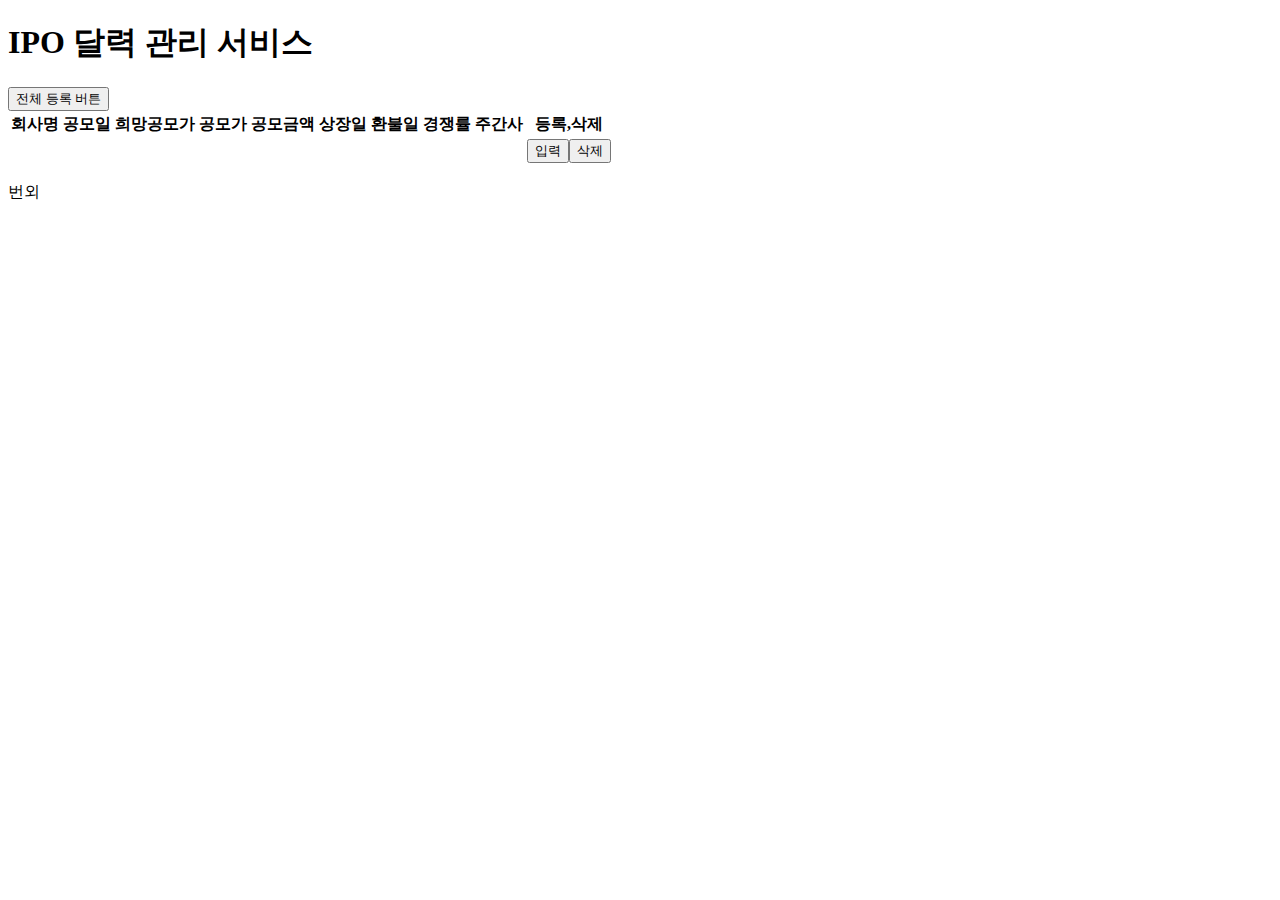
==== src/main/resources/templates/index.html @ 982ef8e3 "git 연동 1차 백업 javascript" ====
<!DOCTYPE html>
<html xmlns:th="http://www.thymeleaf.org"
	xmlns:layout="http://www.ultraq.net.nz/web/thymeleaf/layout">
<head>
<meta charset="UTF-8">
<link th:href="@{/css/index.css}" rel="stylesheet" type="text/css">
<script type="text/javascript" th:src="@{/js/index.js}"></script>


<title>ipoStockCalender</title>
</head>
<body>
	<h1>IPO 달력 관리 서비스</h1>
	<button>전체 등록 버튼</button>
	
	<!-- 구글 로그인 부분 -->
	<div>
		<button id="authorize_button" style="display: none;">Authorize</button>
		<button id="signout_button" style="display: none;">Sign Out</button>
	</div>
	
	<table>
		<thead>
			<tr>
				<th>회사명</th>
				<th>공모일</th>
				<th>희망공모가</th>
				<th>공모가</th>
				<th>공모금액</th>
				<th>상장일</th>
				<th>환불일</th>
				<th>경쟁률</th>
				<th>주간사</th>
				<th>등록,삭제</th>
			</tr>
		</thead>
		<tbody>
			<tr th:each="ipo : ${ipoList}">
				<td th:text="${ipo.name}"></td>
				<td th:text="${ipo.date}"></td>
				<td th:text="${ipo.watedPrice}"></td>
				<td th:text="${ipo.price}"></td>
				<td th:text="${ipo.wantedTotal}"></td>
				<td th:text="${ipo.OpenDate}"></td>
				<td th:text="${ipo.refundedDate}"></td>
				<td th:text="${ipo.competitionRate}"></td>
				<td th:text="${ipo.StockCoName}"></td>
				<td><button>입력</button><button>삭제</button></td>				
			</tr>
		</tbody>
	</table>
	
	<p>번외</p>
	<pre id="content" style="white-space: pre-wrap;"></pre>
	
	<script type="text/javascript" th:src="@{/js/googleAPI.js}"></script>

	<script async defer src="https://apis.google.com/js/api.js"
      onload="this.onload=function(){};handleClientLoad()"
      onreadystatechange="if (this.readyState === 'complete') this.onload()">
    </script>

</body>
</html>
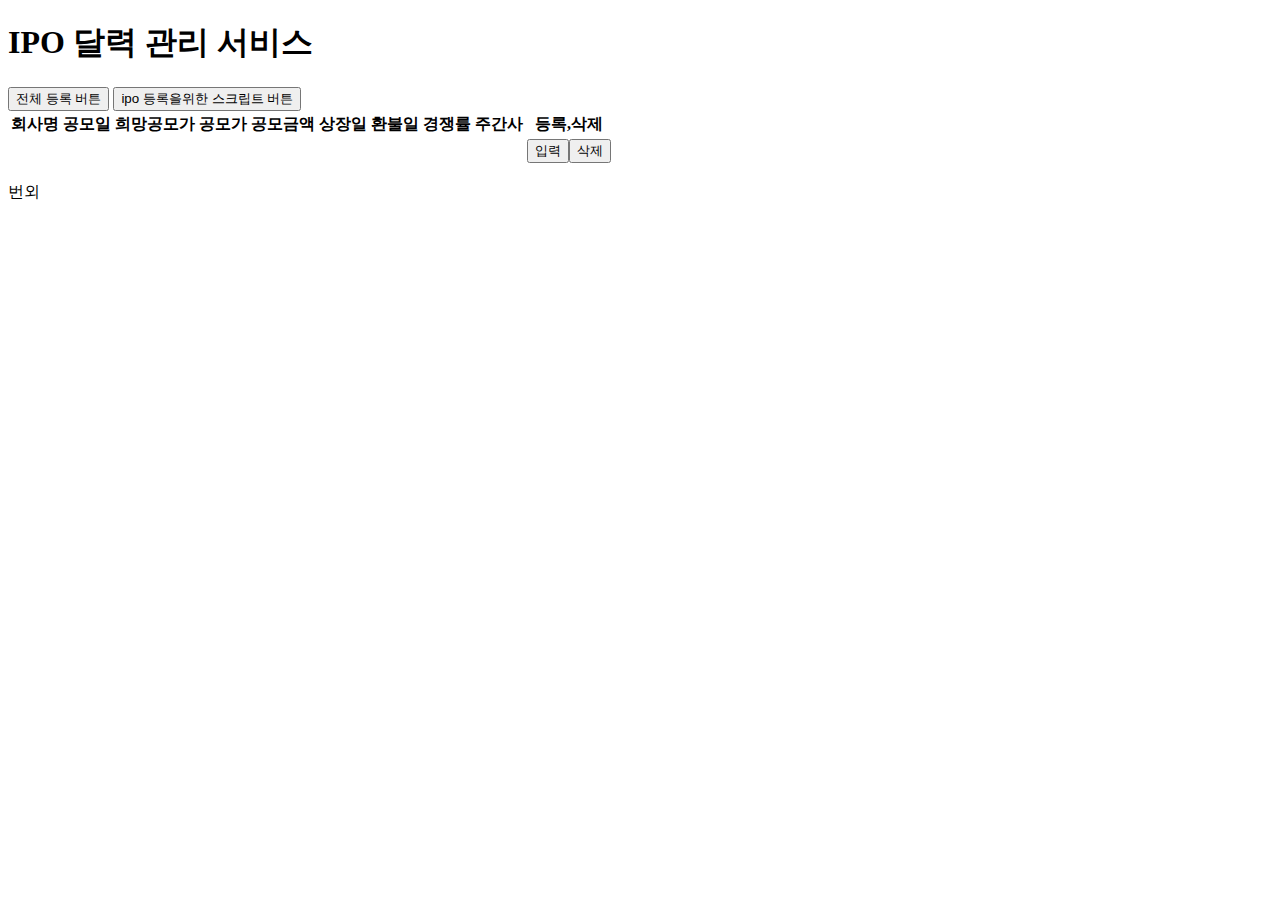
==== commit fe3e7ca9: "등록기능 함수 만듦" ====
--- a/src/main/resources/templates/index.html
+++ b/src/main/resources/templates/index.html
@@ -12,7 +12,8 @@
 <body>
 	<h1>IPO 달력 관리 서비스</h1>
 	<button>전체 등록 버튼</button>
-	
+	<button id="TestInsert" onclick="execute()">ipo 등록을위한 스크립트 버튼</button>
+	<!-- <button id="TestInsert" onclick="eventInsert()">ipo 등록을위한 스크립트 테스트 버튼</button> -->
 	<!-- 구글 로그인 부분 -->
 	<div>
 		<button id="authorize_button" style="display: none;">Authorize</button>
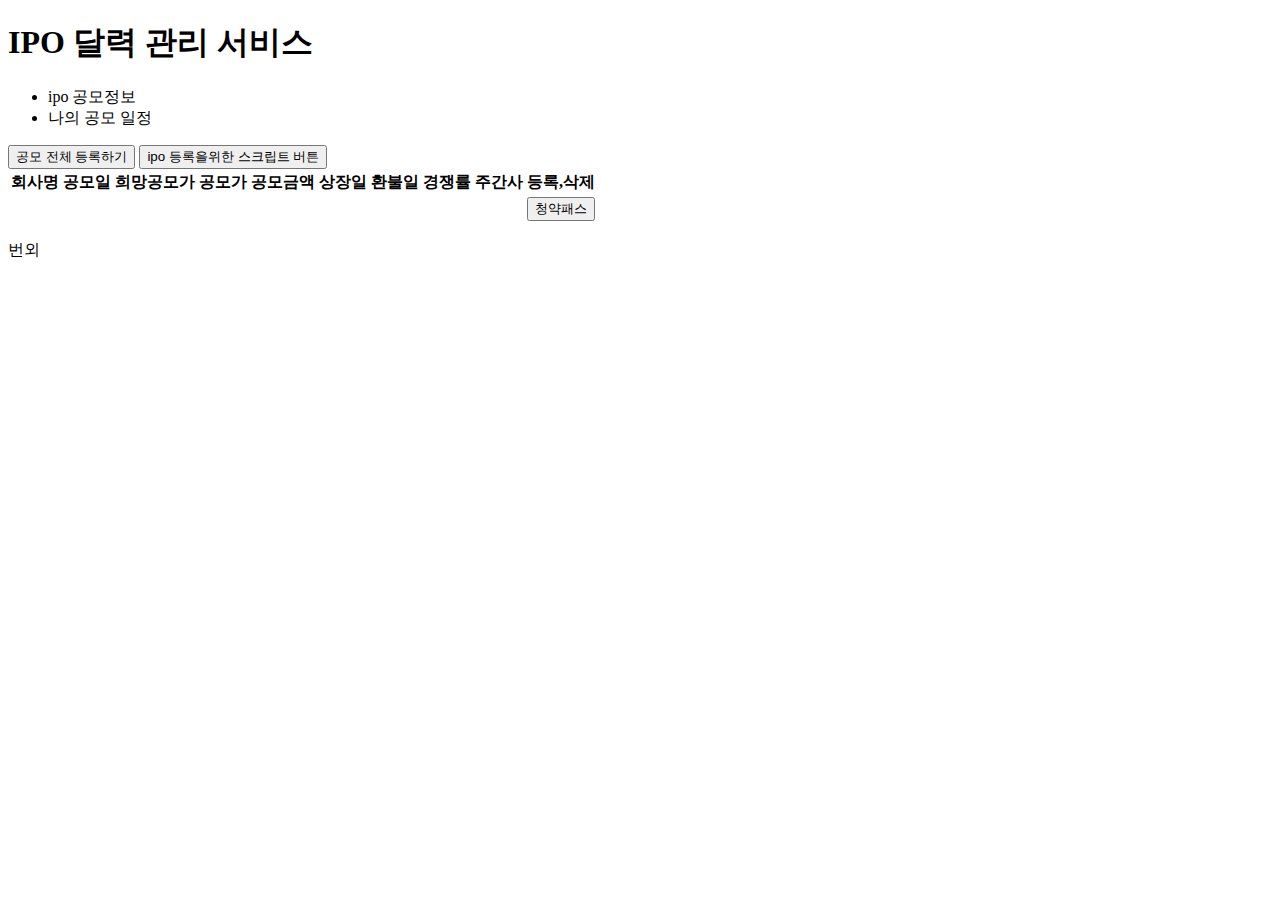
==== commit 92266296: "구글 캘린더 개별등록 기능 생성" ====
--- a/src/main/resources/templates/index.html
+++ b/src/main/resources/templates/index.html
@@ -11,12 +11,18 @@
 </head>
 <body>
 	<h1>IPO 달력 관리 서비스</h1>
-	<button>전체 등록 버튼</button>
-	<button id="TestInsert" onclick="execute()">ipo 등록을위한 스크립트 버튼</button>
-	<!-- <button id="TestInsert" onclick="eventInsert()">ipo 등록을위한 스크립트 테스트 버튼</button> -->
+	<ul>
+		<li>ipo 공모정보</li>
+		<li onclick="listUpcomingEvents()">나의 공모 일정</li>
+		
+	</ul>
+	
+	<button>공모 전체 등록하기</button>
+	<button id="TestInsert" onclick="EventInsertexecute()">ipo 등록을위한 스크립트 버튼</button>
+
 	<!-- 구글 로그인 부분 -->
 	<div>
-		<button id="authorize_button" style="display: none;">Authorize</button>
+		<button id="authorize_button" style="display: none;">로그인</button>
 		<button id="signout_button" style="display: none;">Sign Out</button>
 	</div>
 	
@@ -46,16 +52,14 @@
 				<td th:text="${ipo.refundedDate}"></td>
 				<td th:text="${ipo.competitionRate}"></td>
 				<td th:text="${ipo.StockCoName}"></td>
-				<td><button>입력</button><button>삭제</button></td>				
+				<td><button>청약패스</button></td>				
 			</tr>
 		</tbody>
 	</table>
 	
 	<p>번외</p>
-	<pre id="content" style="white-space: pre-wrap;"></pre>
-	
+	<pre id="content" style="white-space: pre-wrap;"></pre>	
 	<script type="text/javascript" th:src="@{/js/googleAPI.js}"></script>
-
 	<script async defer src="https://apis.google.com/js/api.js"
       onload="this.onload=function(){};handleClientLoad()"
       onreadystatechange="if (this.readyState === 'complete') this.onload()">
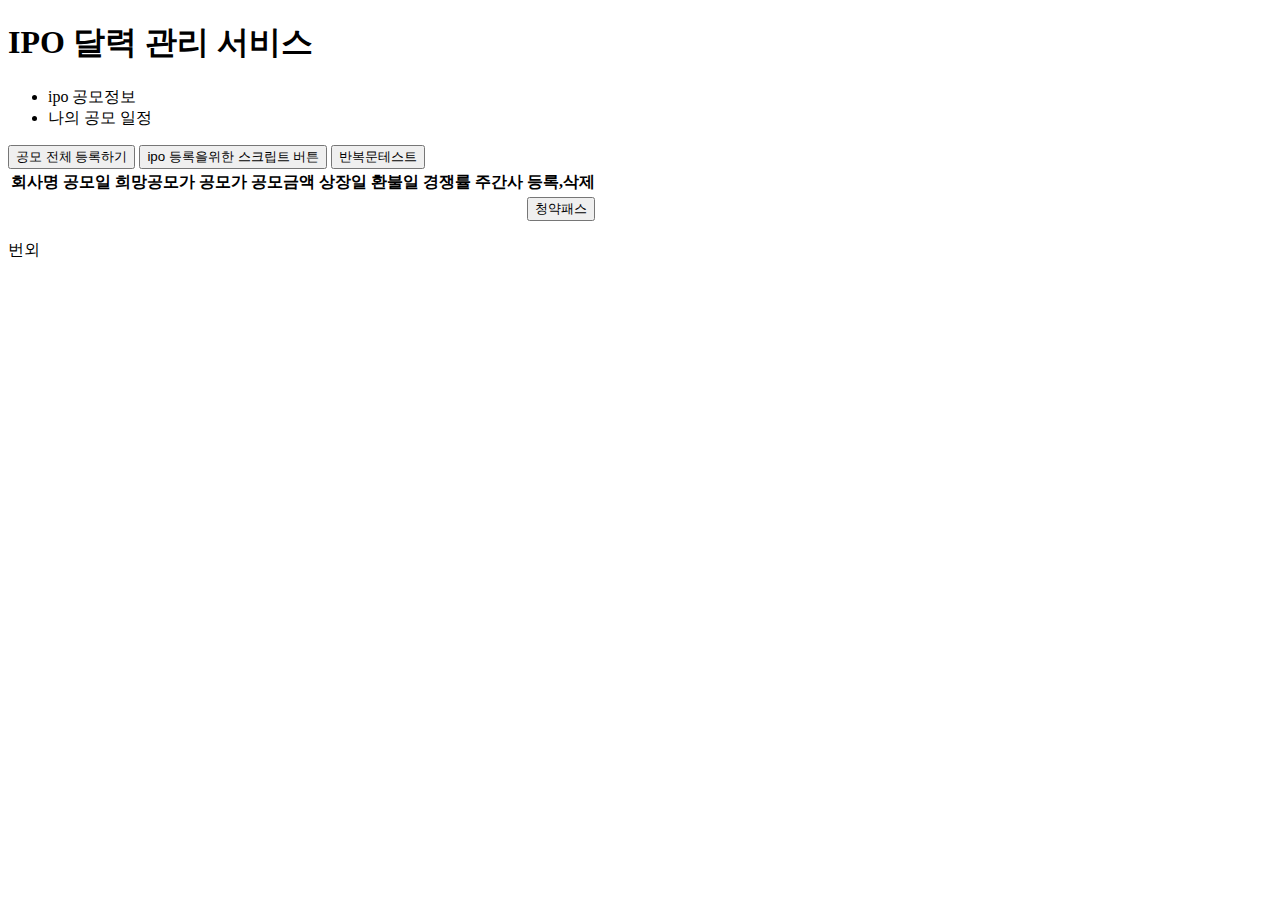
==== commit d5fb50dd: "일괄등록 기능 중간" ====
--- a/src/main/resources/templates/index.html
+++ b/src/main/resources/templates/index.html
@@ -19,6 +19,7 @@
 	
 	<button>공모 전체 등록하기</button>
 	<button id="TestInsert" onclick="EventInsertexecute()">ipo 등록을위한 스크립트 버튼</button>
+	<button onclick="testColorCheck()">반복문테스트</button>
 
 	<!-- 구글 로그인 부분 -->
 	<div>
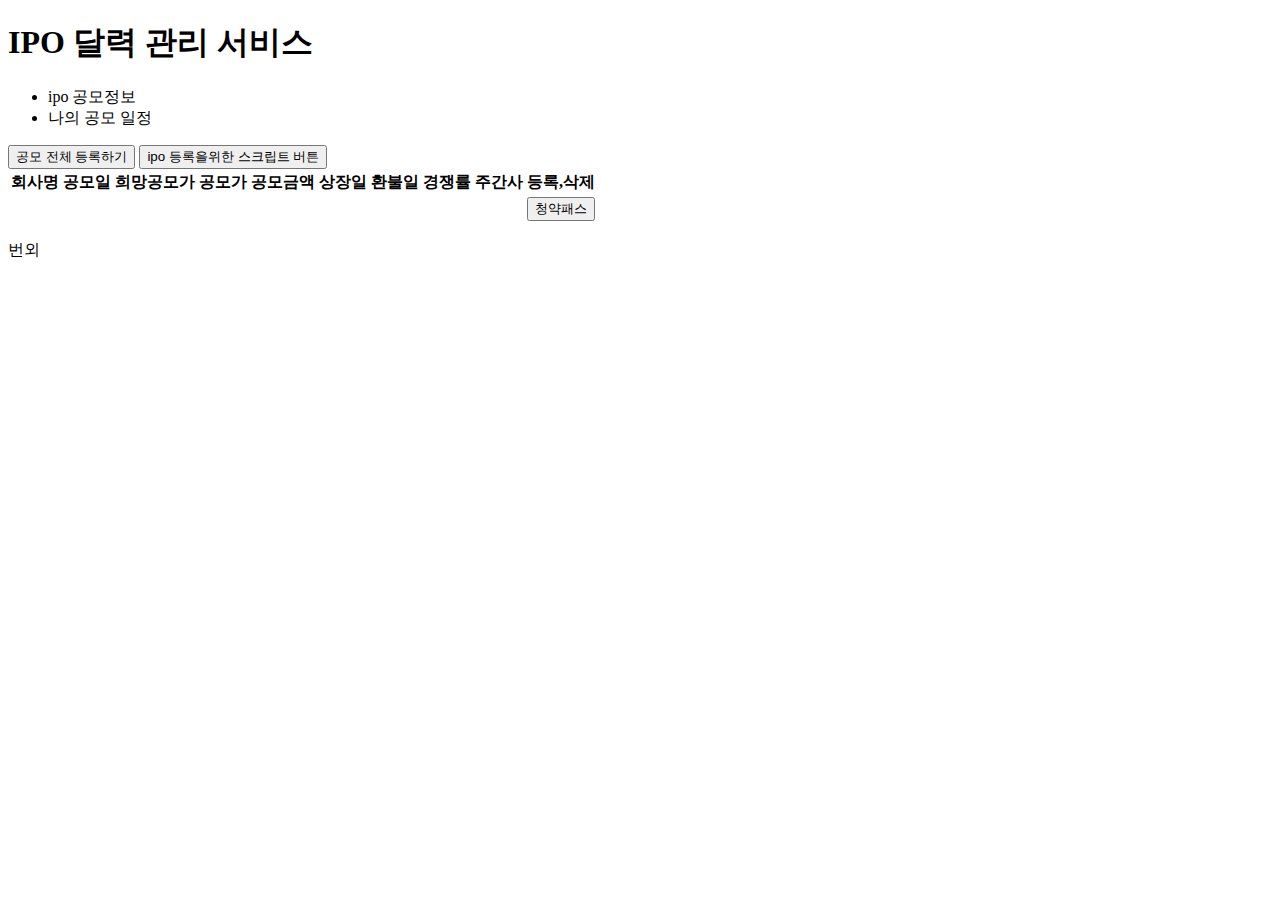
==== commit b44adcd7: "일괄등록을 위한 객체 생성 backup2 등록완성률 70프로" ====
--- a/src/main/resources/templates/index.html
+++ b/src/main/resources/templates/index.html
@@ -17,9 +17,9 @@
 		
 	</ul>
 	
-	<button>공모 전체 등록하기</button>
+	<button id="insertAll" onclick="btnInsertAllClick()">공모 전체 등록하기</button>
 	<button id="TestInsert" onclick="EventInsertexecute()">ipo 등록을위한 스크립트 버튼</button>
-	<button onclick="testColorCheck()">반복문테스트</button>
+	 
 
 	<!-- 구글 로그인 부분 -->
 	<div>
@@ -42,11 +42,11 @@
 				<th>등록,삭제</th>
 			</tr>
 		</thead>
-		<tbody>
+		<tbody id="ipoData">
 			<tr th:each="ipo : ${ipoList}">
 				<td th:text="${ipo.name}"></td>
 				<td th:text="${ipo.date}"></td>
-				<td th:text="${ipo.watedPrice}"></td>
+				<td th:text="${ipo.wantedPrice}"></td>
 				<td th:text="${ipo.price}"></td>
 				<td th:text="${ipo.wantedTotal}"></td>
 				<td th:text="${ipo.OpenDate}"></td>
@@ -60,11 +60,15 @@
 	
 	<p>번외</p>
 	<pre id="content" style="white-space: pre-wrap;"></pre>	
+	
+	
 	<script type="text/javascript" th:src="@{/js/googleAPI.js}"></script>
 	<script async defer src="https://apis.google.com/js/api.js"
       onload="this.onload=function(){};handleClientLoad()"
       onreadystatechange="if (this.readyState === 'complete') this.onload()">
     </script>
+    
+   
 
 </body>
 </html>